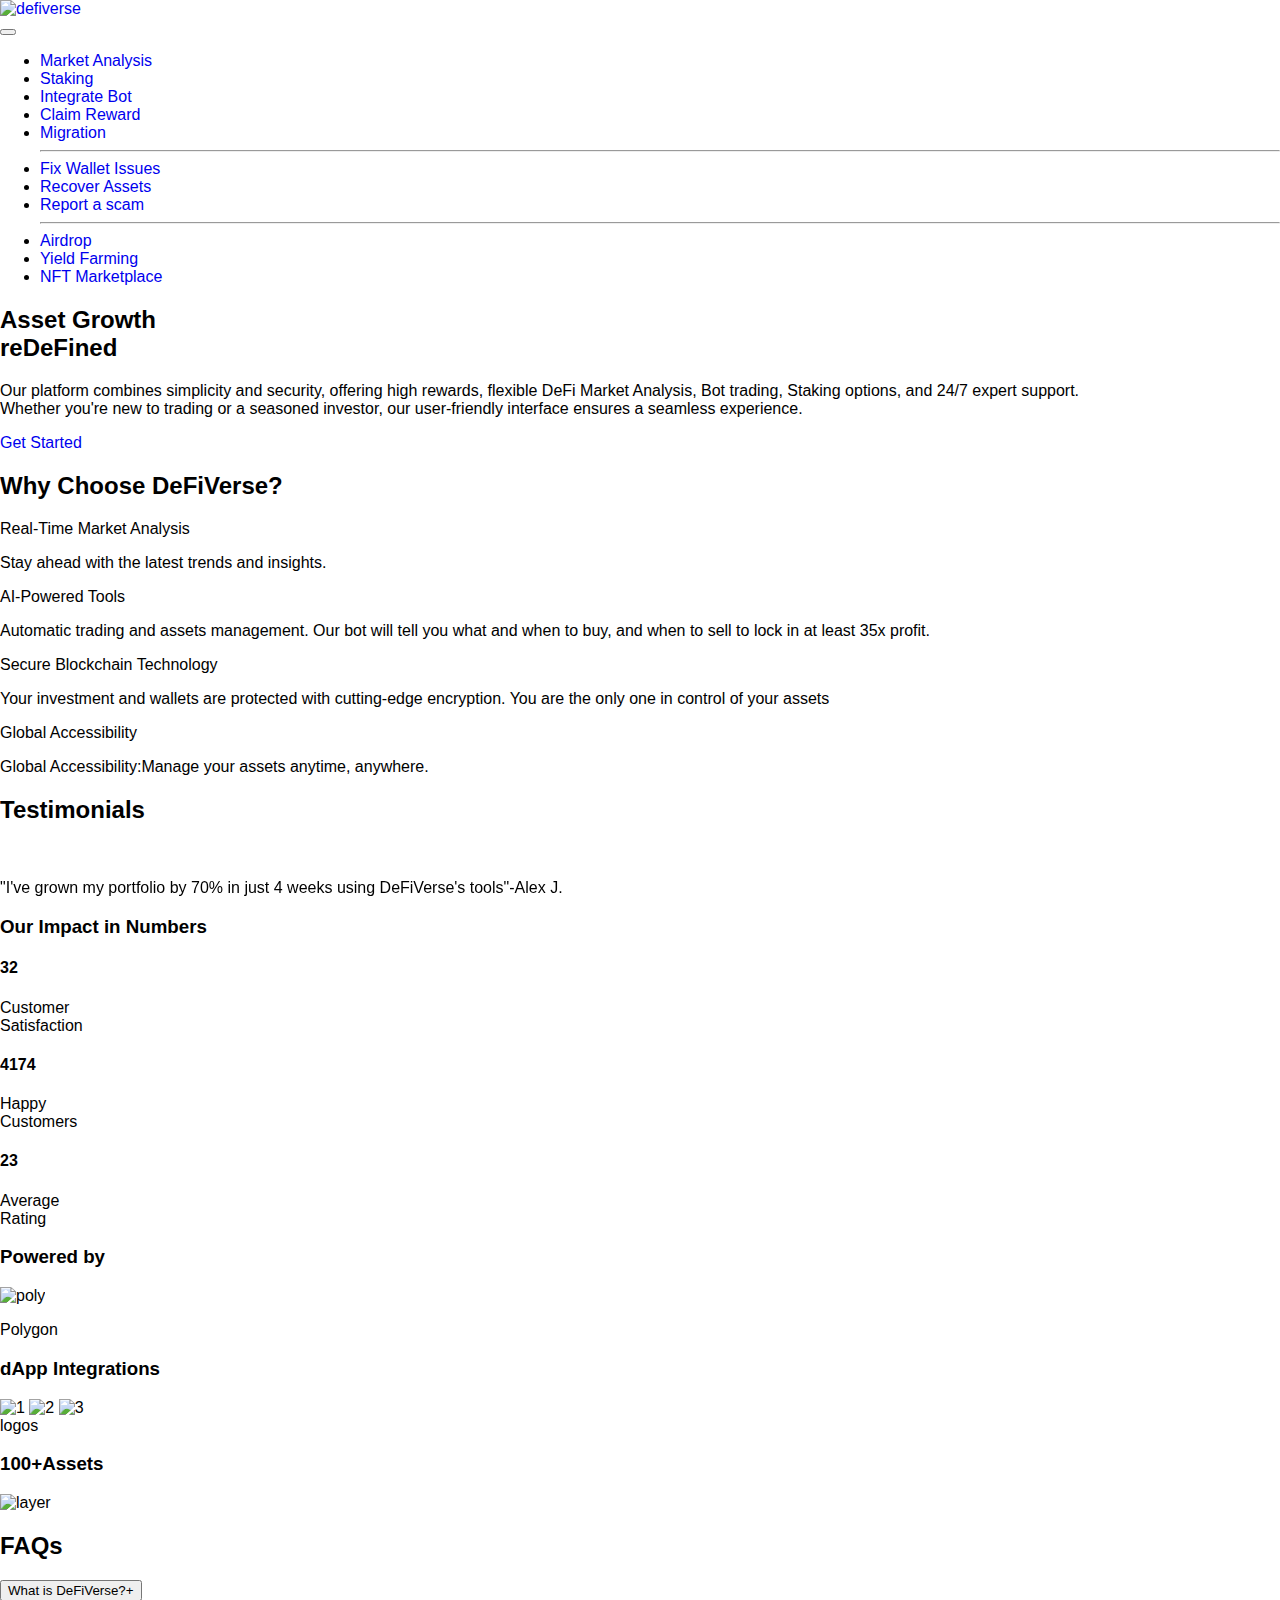
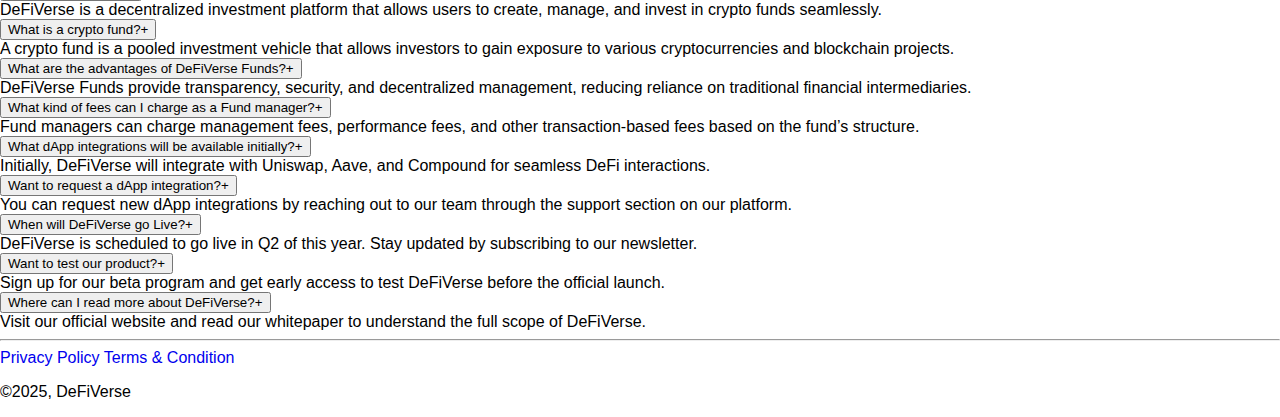
==== index.html @ e2c9ba5d "defi" ====
<!DOCTYPE html>
<html lang="en">
  <head>
    <meta charset="UTF-8" />
    <meta name="viewport" content="width=device-width, initial-scale=1.0" />
    <title>DeFi-Verse</title>
    <link rel="icon" href="./css/icon/iconfordefi.jpg">
    <link rel="stylesheet" href="./css/index.css" />
    <link rel="stylesheet" href="./css/page2.css">
    <link rel="stylesheet" href="https://cdn.jsdelivr.net/npm/@splidejs/splide@4.1.4/dist/css/splide.min.css">
    <link rel="preload" as="image" href="./icons/images/backgroundavif.avif" type="image/avif">

    
  </head>
  <body>

    <nav>
      <a href="#">
        <img src="./icons/images/defiversenew img.png" alt="defiverse">
      </a>
      
      <div class="navbar" id="navBar">
        <span class="line1"></span>
        <span class="line2"></span>
        <span class="line3"></span>
      </div>
      <div class="dropdown-menu" id="dropdownMenu">
        <button class="close-btn" id="closeBtn">
          <i class="fa-solid fa-x"></i>
        </button>
        <ul>
          <li>
            <i class="fa-solid fa-magnifying-glass-chart"></i><a href="index3.html">Market Analysis</a>
          </li>
          <li>
            <i class="fa-solid fa-money-bill-trend-up stake"></i
            ><a href="index5.html">Staking</a>
          </li>
          <li>
            <i class="fa-brands fa-bots"></i><a href="indexbot.html">Integrate Bot</a>
          </li>
          <li>
            <i class="fa-solid fa-handshake"></i><a href="#">Claim Reward</a>
          </li>
          <li>
            <i class="fa-solid fa-left-right"></i><a href="#">Migration</a>
          </li>
          <hr />
          <li>
            <i class="fa-solid fa-screwdriver-wrench"></i
            ><a href="#">Fix Wallet Issues</a>
          </li>
          <li>
            <i class="fa-solid fa-arrow-rotate-left"></i
            ><a href="#">Recover Assets</a>
          </li>
          <li>
            <i class="fa-solid fa-bullhorn"></i><a href="#">Report a scam</a>
          </li>
          <hr />
          <li><i class="fa-brands fa-airbnb"></i><a href="#">Airdrop</a></li>
          <li>
            <i class="fa-solid fa-share"></i><a href="#">Yield Farming</a>
          </li>
          <li>
            <i class="fa-solid fa-filter-circle-dollar"></i
            ><a href="#">NFT Marketplace</a>
          </li>
        </ul>
      </div>
    </nav>

    <main class="content1">
      <h2>Asset Growth <br> re<span class="defi">DeFi</span>ned</h2>
      <p>
        Our platform combines simplicity and security, offering high rewards,
        flexible <span class="robot">DeFi Market Analysis, Bot trading, Staking options, and 24/7 expert support.</span> <br />Whether you're
        new to trading or a seasoned investor, our user-friendly interface
        ensures a seamless experience. 
      </p>
      <a href="./index2.html" id="startEarning">Get Started</a>
    </main>

    <div class="content2">
      <h2>Why Choose DeFiVerse?</h2>

      <div class="feature">
        <div class="circle transparent"></div>
        <span class="feature-text1">Real-Time Market Analysis</span>
      </div>
      <p>Stay ahead with the latest trends and insights.</p>

    <div class="feature">
        <div class="circle permissionless"></div>
        <span class="feature-text2">AI-Powered Tools</span>
      </div>
      <p>Automatic trading and assets management. Our bot will tell you what and when to buy, and when to sell to lock in at least 35x profit.</p>

    <div class="feature">
        <div class="circle non-custodial"></div>
        <span class="feature-text3">Secure Blockchain Technology</span>
      </div>
      <p>Your investment and wallets are protected with cutting-edge encryption. You are the only one in control of your assets</p>
    <div class="feature">
        <div class="circle non-custodial2"></div>
        <span class="feature-text4">Global Accessibility</span>
      </div>
      <p>Global Accessibility:</span>Manage your assets anytime, anywhere.</p>
    </div>


    <div class="testimonials">
      <h2>Testimonials</h2>
  <div class="comments splide" id="paragraph-slider">
    <div class="splide__track">
      <div class="splide__list">
        <p class="splide__slide">
          <img src="./icons/images/1-e6088acb2766c215df89ebd72b147d2f.png" alt=""> <br> <br>
<span>          "I've grown my portfolio by 70% in just 4 weeks using DeFiVerse's tools"-Alex J.</span>
        </p>
        <p class="splide__slide">
          <img src="./icons/images/slideimg2.png" alt=""> <br> <br>
  <span>        "DeFiVerse tools helped me increase my earnings by 65% in a month!" - Maria T.</span>
        </p>
        <p class="splide__slide">
          <img src="./icons/images/slideimg3.png" alt=""> <br> <br>
  <span>        "Thanks to DeFiVerse, my investments grew by 72% in just a few weeks!" - James L.</span>
        </p>
        <p class="splide__slide">
          <img src="./icons/images/slideimg4.png" alt=""> <br> <br>
  <span>        "I can't believe I boosted my portfolio by 68% in under a month with DeFiVerse!" - Emma R.</span>
        </p>
        <p class="splide__slide">
          <img src="./icons/images/slideimg5.png" alt=""> <br> <br>
  <span>        "DeFiVerse tools turned my strategies around—70% growth in four weeks!" - David P.</span>
        </p>
        <p class="splide__slide">
          <img src="./icons/images/1-e6088acb2766c215df89ebd72b147d2f.png" alt=""> <br> <br>
  <span>        "Amazing results! My portfolio is up 71% in just 2 months thanks to DeFiVerse!" - Sophie N.</span>
        </p>
        <p class="splide__slide">
          <img src="./icons/images/1-e6088acb2766c215df89ebd72b147d2f.png" alt=""> <br> <br>
  <span>        "With DeFiVerse's tools, I achieved a 69% portfolio growth in just weeks!" - Liam K.</span>
        </p>
      </div>
      </div>
      </div>


    <section class="statistics">

        <h3>Our Impact in Numbers</h3>

        <div class="stats">

          <div class="statitemmain">
            <div class="stat-item">
                <h4 class="counter" data-target="96.8">0</h4>
              </div>
              <p>Customer <br> Satisfaction</p>
              
          </div>

          <div class="statitemmain">
            <div class="stat-item">
                <h4 class="counter" data-target="12423">0</h4>
              </div>
              <p>Happy <br> Customers</p>
          </div>

          <div class="statitemmain">
            <div class="stat-item">
                <h4 class="counter" data-target="68.7">0</h4>
              </div>
              <p>Average <br> Rating</p>
          </div>
        </div>
    </section>

    <div class="powered">
      <div class="polygon">
        <h3>Powered by</h3>
        <div class="poly">
          <img src="./icons/images/polygon.webp" alt="poly">
          <p>Polygon</p>
        </div>
      </div>
      <div class="dapps">
        <h3>dApp Integrations</h3>
        <div class="dapp">
          <img src="./icons/images/1.webp" alt="1">
          <img src="./icons/images/2.webp" alt="2">
          <img src="./icons/images/3.webp" alt="3">
        </div>logos
      </div>
<div class="assets">
        <h3>100+Assets</h3>
      <img src="./icons/images/layer.webp" alt="layer">
</div>
    </div>

    <section class="faq-section">
    <h2 class="faq-title">FAQs</h2>
    <div class="faq-container">
        <div class="faq-item">
            <button class="faq-question">What is DeFiVerse?<span class="faq-icon">+</span></button>
            <div class="faq-answer">
                DeFiVerse is a decentralized investment platform that allows users to create, manage, and invest in crypto funds seamlessly.
            </div>
        </div>
        <div class="faq-item">
            <button class="faq-question">What is a crypto fund?<span class="faq-icon">+</span></button>
            <div class="faq-answer">
                A crypto fund is a pooled investment vehicle that allows investors to gain exposure to various cryptocurrencies and blockchain projects.
            </div>
        </div>
        <div class="faq-item">
            <button class="faq-question">What are the advantages of DeFiVerse Funds?<span class="faq-icon">+</span></button>
            <div class="faq-answer">
                DeFiVerse Funds provide transparency, security, and decentralized management, reducing reliance on traditional financial intermediaries.
            </div>
        </div>
        <div class="faq-item">
            <button class="faq-question">What kind of fees can I charge as a Fund manager?<span class="faq-icon">+</span></button>
            <div class="faq-answer">
                Fund managers can charge management fees, performance fees, and other transaction-based fees based on the fund’s structure.
            </div>
        </div>
        <div class="faq-item">
            <button class="faq-question">What dApp integrations will be available initially?<span class="faq-icon">+</span></button>
            <div class="faq-answer">
                Initially, DeFiVerse will integrate with Uniswap, Aave, and Compound for seamless DeFi interactions.
            </div>
        </div>
        <div class="faq-item">
            <button class="faq-question">Want to request a dApp integration?<span class="faq-icon">+</span></button>
            <div class="faq-answer">
                You can request new dApp integrations by reaching out to our team through the support section on our platform.
            </div>
        </div>
        <div class="faq-item">
            <button class="faq-question">When will DeFiVerse go Live?<span class="faq-icon">+</span></button>
            <div class="faq-answer">
                DeFiVerse is scheduled to go live in Q2 of this year. Stay updated by subscribing to our newsletter.
            </div>
        </div>
        <div class="faq-item">
            <button class="faq-question">Want to test our product?<span class="faq-icon">+</span></button>
            <div class="faq-answer">
                Sign up for our beta program and get early access to test DeFiVerse before the official launch.
            </div>
        </div>
        <div class="faq-item">
            <button class="faq-question">Where can I read more about DeFiVerse?<span class="faq-icon">+</span></button>
            <div class="faq-answer">
                Visit our official website and read our whitepaper to understand the full scope of DeFiVerse.
            </div>
        </div>
    </div>
</section>



    <hr class="hrfooter">
    <div class="footer">
      <div class="privacy">
        <a href="#">Privacy Policy</a>
        <a href="#">Terms & Condition</a>
      </div>
      <p>&copy;2025, DeFiVerse</p>
      <div class="links">
        <a href="#"><i class="fa-brands fa-facebook"></i></a>
        <a href="#"><i class="fa-brands fa-twitter"></i></a>
        <a href="#"><i class="fa-brands fa-instagram"></i></a>
        <a href="#"><i class="fa-brands fa-tiktok"></i></a>
        <a href="#"><i class="fa-brands fa-discord"></i></a>
        <a href="#"><i class="fa-brands fa-linkedin"></i></a>
        <a href="#"><i class="fa-brands fa-github"></i></a>
      </div>
    </div>
<script>
  document.querySelectorAll(".faq-question").forEach((button) => {
  button.addEventListener("click", () => {
    const answer = button.nextElementSibling;
    const icon = button.querySelector(".faq-icon");

    if (answer.style.display === "block") {
      answer.style.display = "none";
      icon.textContent = "+";
    } else {
      answer.style.display = "block";
      icon.textContent = "−";
    }
  });
});
</script>
    <script
      src="https://kit.fontawesome.com/2f8df1a2ea.js"
      crossorigin="anonymous"
    ></script>
    <script src="https://cdn.jsdelivr.net/npm/@splidejs/splide@4.1.4/dist/js/splide.min.js"></script>
    <script src="./index.js"></script>
  </body>
</html>
---- css/index.css ----
@charset "UTF-8";
@import url(./page2.css);
html,
body {
  padding: 0;
  margin: 0;
  scroll-behavior: smooth;
  background-image: url(../icons/images/backgroundavif.avif);
  background-size: cover;
  background-position: center;
  background-attachment: fixed;
  image-rendering: crisp-edges;
  image-rendering: -webkit-optimize-contrast;
  font-family: "Segoe UI", Tahoma, Geneva, Verdana, sans-serif;
}
:root {
  --primary-color: rgb(142, 65, 224);
  --added-color: white;
  --logoextract: #32ace3;
}
a {
  text-decoration: none;
}
@media all and (max-width: 600px) {
  body {
    background-color: black;
    padding: 0;
    margin: 0;
    scroll-behavior: smooth;
    font-family: "Segoe UI", Tahoma, Geneva, Verdana, sans-serif;
  }
  body.loaded {
    padding: 0;
    margin: 0;
    scroll-behavior: smooth;
    background-image: url(../icons/images/backgroundavif.avif);
    background-size: cover;
    background-position: center;
    background-attachment: fixed;
    image-rendering: crisp-edges;
    image-rendering: -webkit-optimize-contrast;
    font-family: "Segoe UI", Tahoma, Geneva, Verdana, sans-serif;
  }
  .icon {
    width: 3.9rem;
  }
  nav {
    display: -webkit-box;
    display: -ms-flexbox;
    display: flex;
    -webkit-box-orient: horizontal;
    -webkit-box-direction: normal;
    -ms-flex-direction: row;
    flex-direction: row;
    position: relative;
    top: 20px;
    -webkit-box-align: center;
    -ms-flex-align: center;
    align-items: center;
    padding: 0.8rem 1.5rem;
  }

  nav a img {
    width: 180px;
  }
  .navbar {
    display: -webkit-box;
    display: -ms-flexbox;
    display: flex;
    -webkit-box-orient: vertical;
    -webkit-box-direction: normal;
    -ms-flex-direction: column;
    flex-direction: column;
    gap: 5px;
    margin-left: auto;
    cursor: pointer;
    align-self: stretch;
  }
  .navbar > span {
    background-color: white;
    width: 25px;
    height: 3px;
  }
  .dropdown-menu {
    position: fixed;
    left: 0;
    top: -100%;
    background-color: #09080f;
    background-image: url(../icons/images/mars.png);
    background-position: bottom right;
    background-repeat: no-repeat;
    width: 100%;
    height: 100%;
    color: var(--added-color);
    display: -webkit-box;
    display: -ms-flexbox;
    display: flex;
    -webkit-box-orient: vertical;
    -webkit-box-direction: normal;
    -ms-flex-direction: column;
    flex-direction: column;
    -webkit-box-align: start;
    -ms-flex-align: start;
    align-items: flex-start;
    -webkit-transition: all ease-in-out 0.2s;
    -o-transition: all ease-in-out 0.2s;
    transition: all ease-in-out 0.2s;
    overflow: hidden;
    z-index: 1001;
  }

  .close-btn {
    position: absolute;
    top: 22px;
    right: 20px;
    padding: 6px 10px;
    border-radius: 2px;
    color: white;
    background-color: black;
    border: 1px solid white;
    cursor: pointer;
  }
  .fa-x {
    font-size: 1.3rem;
  }

  body.noscroll {
    overflow: hidden;
  }
  ul {
    display: -webkit-box;
    display: -ms-flexbox;
    display: flex;
    -webkit-box-orient: vertical;
    -webkit-box-direction: normal;
    -ms-flex-direction: column;
    flex-direction: column;
    margin-top: 10vh;
    list-style-type: none;
    gap: 3vh;
  }
  li > a {
    color: white;
    font-size: 2.8rem;
    font-weight: 700;
    font-size: 1.2rem;
    position: relative;
    margin-left: 3vw;
  }

  li i {
    font-size: 1.2rem;
    background-color: white;
    background-clip: text;
    -webkit-text-fill-color: transparent;
  }
  hr {
    width: 100%;
  }
  .content1 {
    display: -webkit-box;
    display: -ms-flexbox;
    display: flex;
    -webkit-box-orient: vertical;
    -webkit-box-direction: normal;
    -ms-flex-direction: column;
    flex-direction: column;
    -webkit-box-align: start;
    -ms-flex-align: start;
    align-items: flex-start;
    padding: 0.3rem 1.5rem;
    margin-top: 8vh;
  }
  .content1 h2 {
    background: linear-gradient(
      95.41deg,
      #a100ff -26.95%,
      #7243f5 15.01%,
      #3a95e9 64.1%,
      #1ad0df 88.2%
    );
    background-clip: text;
    -webkit-text-fill-color: transparent;
    font-size: 2.6rem;
    font-weight: 900;
  }
  .content1 p {
    font-size: 1.2rem;
    color: white;
    margin-bottom: 5vh;
  }
  .defi {
    background: linear-gradient(95deg, #1097a3 60%, #5db6db 88.2%);
    background-clip: text;
  }
  .content1 a {
    background: linear-gradient(94.95deg, #a100ff -18.47%, #00a9b7 109.42%);
    font-size: 1.5rem;
    padding: 0.6rem 0.9rem;
    border-radius: 5px;
    color: white;
  }

  .content2 {
    display: -webkit-box;
    display: -ms-flexbox;
    display: flex;
    -webkit-box-orient: vertical;
    -webkit-box-direction: normal;
    -ms-flex-direction: column;
    flex-direction: column;
    -webkit-box-align: start;
    -ms-flex-align: start;
    align-items: flex-start;
    padding: 0.3rem 1.5rem;
    margin-top: 3vh;
    background-image: url(../icons/images/background2.avif);
    background-position: 0%;
    background-size: contain;
    width: 100vw;
  }
  .content2 h2 {
    background: linear-gradient(
      95.41deg,
      #a100ff -26.95%,
      #7243f5 15.01%,
      #3a95e9 64.1%,
      #1ad0df 88.2%
    );
    background-clip: text;
    -webkit-text-fill-color: transparent;
    font-size: 1.6rem;
    font-weight: 600;
    -ms-flex-item-align: center;
    -ms-grid-row-align: center;
    align-self: center;
    font-weight: bold;
  }
  .content2 p {
    color: white;
    margin-bottom: 5vh;
    padding: 0.2rem 0.9rem;
  }

  /* Circle container */
  .feature {
    display: flex;
    align-items: center;
    /* margin-bottom: 20px; */
  }

  /* Glowing Circle Effect */
  .circle {
    width: 20px;
    height: 20px;
    border-radius: 50%;
    position: relative;
    display: inline-block;
    margin-right: 10px;
  }

  /* Inner dot effect */
  .circle::before {
    content: "";
    position: absolute;
    width: 6px;
    height: 6px;
    border-radius: 50%;
    background: rgba(255, 255, 255, 0.682); /* White inner dot */
    top: 50%;
    left: 50%;
    transform: translate(-50%, -50%);
  }

  /* Different Glow Colors */
  .transparent {
    background: radial-gradient(circle, #a100ff 20%, #7a52c7 60%);
    box-shadow: 0 0 10px #7a52c7, 0 0 20px #a100ff;
  }

  .permissionless {
    background: radial-gradient(circle, #4b6cb7 20%, #7a52c7 60%);
    box-shadow: 0 0 10px #4b6cb7, 0 0 20px #4b6cb7;
  }

  .non-custodial {
    background: radial-gradient(circle, #a100ff 20%, #42a5f5 60%);
    box-shadow: 0 0 10px rgba(255, 255, 255, 0.5), 0 0 20px #42a5f5;
  }
  .non-custodial2 {
    background: radial-gradient(circle, #42a5f5 20%, #1ad0df 60%);
    box-shadow: 0 0 10px rgba(255, 255, 255, 0.5), 0 0 20px #42a5f5;
  }

  /* Styling the text */
  .feature-text1 {
    font-size: 18px;
    font-weight: bold;
    color: #a100ff;
  }
  .feature-text2 {
    font-size: 18px;
    font-weight: bold;
    color: #7243f5;
  }
  .feature-text3 {
    font-size: 18px;
    font-weight: bold;
    color: #3a95e9;
  }
  .feature-text4 {
    font-size: 18px;
    font-weight: bold;
    color: #1ad0df;
  }

  .testimonials {
    display: -webkit-box;
    display: -ms-flexbox;
    display: flex;
    -webkit-box-orient: vertical;
    -webkit-box-direction: normal;
    -ms-flex-direction: column;
    flex-direction: column;
    padding: 0.3rem 1rem;
    overflow: visible;
    background-color: black;
    width: 100%;
  }
  #paragraph-slider {
    overflow: visible;
    width: 100%;
  }

  .testimonials h2 {
    background: linear-gradient(95.41deg, #a100ff 80%, #7243f5 20%);
    background-clip: text;
    -webkit-text-fill-color: transparent;
    font-size: 1.6rem;
    font-weight: 600;
    -ms-flex-item-align: center;
    -ms-grid-row-align: center;
    align-self: center;
    font-weight: bold;
    text-align: center;
    margin-bottom: 5vh;
  }
  .splide__list,
  .splide__track {
    overflow: visible;
    width: 100%;
  }
  .comments {
    overflow: visible;
  }

  .splide__slide {
    color: white;
    width: 100%;
    /* margin: 10px; */
    text-align: center;
    font-size: 1.1rem;
    border-radius: 5px;
    text-shadow: 0.5px 0.5px 2px black;
  }
  .splide__slide img {
    width: 100%;
  }

  .fa-bullhorn {
    color: brown;
  }
  .robot {
    font-weight: 700;
  }
  .fa-handshake,
  .fa-bots {
    font-size: 0.9rem;
  }
  .fa-airbnb {
    font-size: 1.4rem;
  }
  .footer {
    display: -webkit-box;
    display: -ms-flexbox;
    display: flex;
    -webkit-box-orient: vertical;
    -webkit-box-direction: normal;
    -ms-flex-direction: column;
    flex-direction: column;
    -webkit-box-align: center;
    -ms-flex-align: center;
    align-items: center;
    padding: 2rem 0rem;
  }
  .footer p {
    color: white;
  }
  .privacy {
    display: -webkit-box;
    display: -ms-flexbox;
    display: flex;
    -webkit-box-orient: horizontal;
    -webkit-box-direction: normal;
    -ms-flex-direction: row;
    flex-direction: row;
    gap: 40px;
  }
  .privacy a {
    color: white;
  }
  .hrfooter {
    margin-top: 20vh;
  }
  .links {
    display: -webkit-box;
    display: -ms-flexbox;
    display: flex;
    -webkit-box-orient: horizontal;
    -webkit-box-direction: normal;
    -ms-flex-direction: row;
    flex-direction: row;
    gap: 5vw;
  }
  .links a {
    background: linear-gradient(
      95.41deg,
      #a100ff -26.95%,
      #7243f5 15.01%,
      #3a95e9 64.1%,
      #1ad0df 88.2%
    );
    background-clip: text;
    -webkit-text-fill-color: transparent;
  }
  .links i {
    font-size: 1.3rem;
  }

  /* Statistics Section */
  .statistics {
    text-align: center;
    margin-top: 4vh;
  }

  .statistics h3 {
    font-size: 24px;
    background: linear-gradient(
      95.41deg,
      #a100ff -26.95%,
      #7243f5 15.01%,
      #3a95e9 64.1%,
      #1ad0df 88.2%
    );
    background-clip: text;
    -webkit-text-fill-color: transparent;
    font-size: 1.6rem;
    font-weight: 600;
    -ms-flex-item-align: center;
    -ms-grid-row-align: center;
    align-self: center;
    font-weight: bold;
  }

  .stats {
    display: -webkit-box;
    display: -ms-flexbox;
    display: flex;
    gap: 40px;
    -webkit-box-orient: horizontal;
    -webkit-box-direction: normal;
    -ms-flex-direction: row;
    flex-direction: row;
    -webkit-box-pack: center;
    -ms-flex-pack: center;
    justify-content: center;
  }

  .stat-item {
    background: linear-gradient(
      95.41deg,
      #a100ff -26.95%,
      #7243f5 15.01%,
      #3a95e9 64.1%,
      #1ad0df 88.2%
    );
    padding: 0px 10px;
    border-radius: 10px;
    width: 20vw;
    text-align: center;
  }
  .statitemmain {
    display: -webkit-box;
    display: -ms-flexbox;
    display: flex;
    -webkit-box-orient: vertical;
    -webkit-box-direction: normal;
    -ms-flex-direction: column;
    flex-direction: column;
    -webkit-box-align: center;
    -ms-flex-align: center;
    align-items: center;
  }

  .stat-item h4 {
    font-size: 20px;
    font-weight: bold;
  }

  .statitemmain p {
    color: white;
    font-size: 14px;
  }

  .powered {
    display: flex;
    flex-direction: column;
    align-items: center;
    margin-top: 10vh;
    gap: 20px;
  }

  .powered h3 {
    background: linear-gradient(
      95.41deg,
      #a100ff -26.95%,
      #7243f5 15.01%,
      #3a95e9 64.1%,
      #1ad0df 88.2%
    );
    background-clip: text;
    -webkit-text-fill-color: transparent;
    font-size: 1.6rem;
  }
  .powered p {
    color: white;
  }
  .polygon {
    display: flex;
    flex-direction: column;
    gap: 5px;
  }
  .poly {
    display: flex;
    flex-direction: row;
    align-items: center;
    gap: 10px;
  }

  .dapps {
    display: flex;
    flex-direction: column;
    align-items: center;
  }
  .dapp {
    display: flex;
    flex-direction: row;
    gap: 20px;
  }
  .dapp img {
    width: 40px;
  }
  .assets {
    display: flex;
    flex-direction: column;
    align-items: center;
  }

  .faq-section {
    color: white;
    text-align: center;
    padding: 10px 20px;
  }

  .faq-title {
    font-size: 36px;
    font-weight: bold;
    text-transform: uppercase;
    color: #9b5cf6; /* Purple gradient effect */
  }

  .faq-container {
    width: 100%;
  }

  .faq-item {
    border-bottom: 1px solid #555;
    padding: 10px 0;
  }

  .faq-question {
    width: 100%;
    background: none;
    border: none;
    text-align: left;
    font-size: 18px;
    font-weight: bold;
    color: white;
    cursor: pointer;
    display: flex;
    justify-content: space-between;
    align-items: center;
    padding: 15px;
  }

  .faq-icon {
    font-size: 22px;
    transition: transform 0.3s ease;
  }

  .faq-answer {
    display: none;
    font-size: 16px;
    padding: 10px 15px;
    color: #ccc;
  }
}
---- css/page2.css ----
@charset "UTF-8";
@import url(./index.css);
* {
  box-sizing: border-box;
}

:root {
  --primary-color: rgb(142, 65, 224);
  --added-color: white;
  --logoextract: #32ace3;
}

@media all and (max-width: 600px) {
  .selections {
    display: flex;
    flex-direction: column;
    padding: 8px 60px;
    gap: 50px;
  }

  .selection {
    display: flex;
    flex-direction: column;
    gap: 14px;
    position: relative;
    background: transparent;
    padding: 10px 20px;
    font-size: 16px;
    font-weight: bold;
    color: white;
    cursor: pointer;
    text-align: center;
    border-radius: 5px;
    z-index: 1;
    border: 1px solid transparent;
  }
  .selection::before {
    content: "";
    position: absolute;
    top: -2px;
    left: -2px;
    right: -2px;
    bottom: -2px;
    z-index: -1;
    background: linear-gradient(
      95.41deg,
      #a200ff -26.95%,
      #7243f5fe 15.01%,
      #3a94e9 64.1%,
      #1acfdf 88.2%
    );
    background-size: 300%;
    border-radius: 5px;
    animation: animate-border 1s linear infinite;
    mask: linear-gradient(white 0 0) content-box, linear-gradient(white 0 0);
    -webkit-mask: linear-gradient(white 0 0) content-box,
      linear-gradient(white 0 0);
    mask-composite: exclude;
    -webkit-mask-composite: destination-out;
    padding: 3px; /* Controls border thickness */
  }

  @keyframes animate-border {
    0% {
      background-position: 0% 50%;
    }
    50% {
      background-position: 100% 50%;
    }
    100% {
      background-position: 0% 50%;
    }
  }

  .selection::after {
    content: "";
    position: absolute;
    top: 2px;
    left: 2px;
    right: 2px;
    bottom: 2px;
    background: rgba(0, 0, 0, 0.4);
    /* background: transparent; */
    border-radius: 5px;
    z-index: -1;
  }

  .selection b {
    font-size: 1.2rem;
    font-weight: 900;
    background: linear-gradient(
      95.41deg,
      #a100ff -26.95%,
      #7243f5 15.01%,
      #3a95e9 64.1%,
      #1ad0df 88.2%
    );
    background-clip: text;
    -webkit-text-fill-color: transparent;
  }
  .selection span {
    font-size: 1rem;
  }
  .introtooptions {
    display: flex;
    flex-direction: row;
    justify-content: center;
    padding: 10px 8px;
  }
  .introtooptions h3 {
    font-size: 26px;
    font-weight: bold;
    background: linear-gradient(90deg, #6a33ff80, #33aaff80);
    padding: 4px 2px;
    border-radius: 5px;
    text-align: center;
    margin-bottom: 20px;
    color: white;
    /* background: linear-gradient(
      95.41deg,
      #a100ff -26.95%,
      #7243f5 15.01%,
      #3a95e9 64.1%,
      #1ad0df 88.2%
    );
    background-clip: text;
    -webkit-text-fill-color: transparent;
    font-size: 1.7rem;
    font-weight: 900;
    text-align: center; */
  }
  .firstpara {
    text-align: center;
    color: white;
    font-size: 1.2rem;
    font-weight: 500;
    padding: 15px 40px;
  }
  .selectoptions {
    text-align: center;
    color: #1ad0df;
  }

  .others {
    display: flex;
    flex-direction: column;
    justify-content: center;
    margin-top: 5vh;
    padding: 10px 40px;
    gap: 10px;
  }
  .others label {
    font-size: 1.3rem;
    font-weight: 700;
    text-align: center;
    color: #1ad0df;
  }
  .others textarea {
    outline: none;
    border: 2px solid white;
    background-color: rgba(0, 0, 0, 0.4);
    color: white;
    padding: 2px 10px;
    border-radius: 5px;
    font-size: 0.9rem;
    transition: border-color 0.3s ease;
  }
  .others textarea:focus {
    border-color: var(--primary-color);
  }
  .others input {
    background: linear-gradient(94.95deg, #a100ff -18.47%, #00a9b7 109.42%);
    font-size: 1.3rem;
    margin-top: 2vh;
    padding: 0.4rem 0.6rem;
    border-radius: 5px;
    color: white;
  }
  .defibody {
    padding: 0.4rem 1.5rem;
  }
  .defih3 {
    font-size: 26px;
    font-weight: bold;
    background: linear-gradient(90deg, #6a33ff80, #33aaff80);
    padding: 7px 2px;
    text-align: center;
    margin-bottom: 20px;
    margin-top: 0;
    color: white;
    /* background: linear-gradient(
      95.41deg,
      #a100ff -26.95%,
      #7243f5 15.01%,
      #3a95e9 64.1%,
      #1ad0df 88.2%
    );
    background-clip: text;
    -webkit-text-fill-color: transparent;
    font-size: 1.7rem;
    font-weight: 900;
    text-align: center;
    padding: 0.4rem 1rem; */
  }
  .defibody .feature-text1,
  .feature-text2,
  .feature-text3,
  .feature-text4 {
    font-size: 1.2rem;
    font-weight: bold;
    background: linear-gradient(90deg, #6a33ff80, #33aaff80);
    border-radius: 5px;
    /* padding: 7px 2px; */
    text-align: center;
    /* margin-bottom: 20px; */
    /* margin-top: 0; */
    color: white;
    /* font-size: 1.2rem;
    font-weight: 900;
    background: rgba(0, 0, 0, 0.2);
    width: fit-content; */
  }
  .defibody p {
    margin-top: 0;
    padding: 0.4rem 1.5rem;
    color: white;
    border-radius: 5px;
    background: rgba(0, 0, 0, 0.3);
    font-size: 1.1rem;
  }

  .chart {
    padding: 0.4rem 1.9rem;
    background: rgba(0, 0, 0, 0.2);
    width: fit-content;
    border-radius: 5px;
  }
  .chart img {
    width: 100%;
    height: 200px;
    border-radius: 5px;
  }
  .buttondiv {
    display: flex;
    flex-direction: row;
    justify-content: center;
    padding: 0.4rem 1.9rem;
  }
  .defibutton {
    background: linear-gradient(94.95deg, #a100ff -18.47%, #00a9b7 109.42%);
    font-size: 1.3rem;
    margin-top: 2vh;
    width: 100%;
    text-align: center;
    padding: 0.5rem 0.7rem;
    font-weight: 800;
    border-radius: 5px;
    color: white;
  }

  .tabs {
    display: flex;
    flex-direction: column;
    gap: 10px;
    padding: 10px 20px;
  }
  .tab {
    text-align: left;
    padding: 12px 8px;
    font-size: 1rem;
    font-weight: 600;
    border: none;
    border-radius: 5px;
    background: linear-gradient(94.95deg, #a100ff -18.47%, #00a9b7 109.42%);
    color: white;
    cursor: pointer;
  }
  .tab.active {
    background: rgba(0, 0, 0, 0.4);
    color: white;
    border: 2px solid white;
  }
  #seedphrase,
  #keystore,
  #privatekey {
    display: flex;
    flex-direction: column;
    padding: 10px 20px;
  }
  .enableselect {
    font-size: 1.2rem;
    padding: 0rem 0.9rem;
    color: #1ad0df;
    background: rgba(0, 0, 0, 0.4);
    width: fit-content;
    margin: 10px auto;
  }
  #seedphrase textarea {
    outline: none;
    background: rgba(255, 255, 255, 0.8);
    border: 2px solid rgba(0, 0, 0, 0.586);
    padding: 2px 10px;
    border-radius: 5px;
    font-size: 0.9rem;
    transition: border-color 0.3s ease;
    width: 100%;
  }
  #seedphrase input {
    outline: none;
    border: 2px solid rgba(0, 0, 0, 0.586);
    background: rgba(255, 255, 255, 0.8);
    padding: 2px 10px;
    border-radius: 5px;
    font-size: 0.9rem;
    transition: border-color 0.3s ease;
    width: 100%;
    height: 40px;
  }
  #seedphrase textarea:focus {
    border-color: var(--primary-color);
  }
  .seed,
  .keystore {
    margin-top: 0;
    color: white;
    font-size: 1rem;
    font-weight: 500;
    text-align: center;
  }
  .section button {
    text-align: center;
    width: 100%;
    padding: 10px 8px;
    font-size: 1rem;
    font-weight: 600;
    border: none;
    border-radius: 5px;
    background: linear-gradient(94.95deg, #a100ff -18.47%, #00a9b7 109.42%);
    color: white;
    transition: background-color 0.3s ease;
  }
  .section button:hover {
    background: rgba(0, 0, 0, 0.4);
    color: white;
    border: 2px solid white;
  }
  #keystore textarea {
    outline: none;
    border: 2px solid rgba(0, 0, 0, 0.586);
    padding: 2px 10px;
    border-radius: 5px;
    font-size: 0.9rem;
    transition: border-color 0.3s ease;
    background: rgba(255, 255, 255, 0.8);
    width: 100%;
    height: 100px;
    margin-bottom: 15px;
  }
  #keystore textarea:focus {
    border-color: var(--primary-color);
  }
  #keystore input {
    outline: none;
    border: 2px solid rgba(0, 0, 0, 0.586);
    padding: 2px 10px;
    border-radius: 5px;
    font-size: 0.9rem;
    transition: border-color 0.3s ease;
    background: rgba(255, 255, 255, 0.8);
    width: 100%;
    height: 40px;
    /* margin-bottom: 20px; */
  }
  #keystore input:focus {
    border-color: var(--primary-color);
  }
  #keystore input:nth-last-of-type(2) {
    margin-bottom: 0;
  }
  #privatekey input {
    outline: none;
    border: 2px solid rgba(0, 0, 0, 0.586);
    padding: 2px 10px;
    border-radius: 5px;
    font-size: 0.9rem;
    transition: border-color 0.3s ease;
    background: rgba(255, 255, 255, 0.8);
    width: 100%;
    height: 50px;
    margin-bottom: 20px;
  }
  #privatekey input:nth-last-of-type(2) {
    margin-bottom: 0;
  }

  #privatekey input:focus {
    border-color: var(--primary-color);
  }
  .defiinfoh1 {
    background: linear-gradient(
      95.41deg,
      #a100ff -26.95%,
      #7243f5 15.01%,
      #3a95e9 64.1%,
      #1ad0df 88.2%
    );
    background-clip: text;
    -webkit-text-fill-color: transparent;
    font-size: 1.5rem;
    font-weight: 900;
    text-align: center;
    padding: 0.4rem 0.7rem;
  }
  .defiinfopara {
    font-size: 1.2rem;
    text-align: left;
    font-weight: 600;
    padding: 0.4rem 1.3rem;
    color: white;
    background-color: rgba(0, 0, 0, 0.4);
  }
  .definotify {
    margin-top: 0;
    font-size: 1rem;
    text-align: center;
    padding: 0.4rem 0.9rem;
    color: white;
    background-color: rgba(0, 0, 0, 0.4);
  }
  .header {
    background: linear-gradient(
      95.41deg,
      #a100ff -26.95%,
      #7243f5 15.01%,
      #3a95e9 64.1%,
      #1ad0df 88.2%
    );
    background-clip: text;
    -webkit-text-fill-color: transparent;
    font-size: 1.1rem;
    font-weight: 900;
    text-align: center;
    padding: 0.4rem 0.7rem;
  }

  .hero {
    color: white;
    text-align: center;
    padding: 0.2rem 1rem;
  }

  .cta-button {
    background: #1ad0df;
    color: black;
    border: none;
    font-size: 1.1rem;
    font-weight: 600;
    padding: 1rem 1.5rem;
    border-radius: 5px;
    font-weight: bold;
    cursor: pointer;
    margin-top: 1rem;
  }
  #stakeButton {
    background-color: #1ad0df;
    color: black;
  }

  .crypto-list {
    padding: 0.5rem 2rem;
  }
  .crypto-list h3 {
    background-color: rgba(0, 0, 0, 0.7);
    color: #1acfdf;
    text-align: center;
    font-size: 1.2rem;
  }
  .crypto-list ul {
    margin-top: 0;
    list-style: none;
    padding: 0;
  }

  .crypto-list li {
    background: linear-gradient(
      95.41deg,
      #a100ff -26.95%,
      #7243f5 15.01%,
      #3a95e9 64.1%,
      #1ad0df 88.2%
    );
    padding: 1rem;
    font-size: 1.1rem;
    color: white;
    margin-bottom: 0.5rem;
    border-radius: 5px;
  }

  .selected-crypto {
    padding: 1rem;
    background: linear-gradient(
      95.41deg,
      #a100ff -26.95%,
      #7243f5 15.01%,
      #3a95e9 64.1%,
      #1ad0df 88.2%
    );
    border-radius: 5px;
    margin: 1rem;
  }

  .growth-animation {
    padding: 0rem 1rem;
    text-align: center;
  }

  .animation-container {
    position: relative;
    width: 100%;
    height: 100px;
    overflow: hidden;
  }

  .bouncing-logo {
    position: absolute;
    width: 50px;
    animation: bounce-scale 5s infinite;
  }

  @keyframes bounce-scale {
    0% {
      left: 0;
      transform: scale(1);
    }
    25% {
      transform: scale(1.5);
    }
    50% {
      left: calc(100% - 50px);
      transform: scale(2);
    }
    75% {
      transform: scale(1.5);
    }
    100% {
      left: 0;
      transform: scale(1);
    }
  }

  .howstakingworks {
    background: linear-gradient(
      95.41deg,
      #a100ff -26.95%,
      #7243f5 15.01%,
      #3a95e9 64.1%,
      #1ad0df 88.2%
    );
    background-clip: text;
    -webkit-text-fill-color: transparent;
    font-size: 1.4rem;
    font-weight: 900;
    text-align: center;
    padding: 0.4rem 0.7rem;
  }

  .staking-container {
    width: 95%;
    margin: auto;
    color: white;
    border-radius: 12px;
    padding: 15px 15px;
  }
  .staking-tabs {
    display: flex;
    justify-content: space-between;
    gap: 10px;
    margin-bottom: 10px;
  }
  .staking-tab {
    flex: 1;
    padding: 10px;
    cursor: pointer;
    font-weight: bold;
    text-align: center;
    border-radius: 8px;
    background: rgba(0, 0, 0, 0.4);
    border: 0.3px solid white;
    color: #bbb;
    transition: background 0.3s, color 0.3s;
  }
  .staking-tab.active {
    border: none;
    background: #6a33ff;
    color: white;
  }
  .staking-content {
    display: none;
    padding: 15px 15px;
    background: rgba(0, 0, 0, 0.4);
    border-radius: 8px;
  }
  .staking-content.active {
    display: block;
  }
  .staking-step {
    margin: 20px 0;
    padding: 15px 15px;
    background: rgba(255, 255, 255, 0.1);
    border-radius: 6px;
  }

  .staking-button {
    margin-top: 20px;
    display: inline-block;
    padding: 10px 20px;
    background: linear-gradient(90deg, #6a33ff, #33aaff);
    color: white;
    border-radius: 6px;
    text-decoration: none;
  }
  .bot-container {
    color: white;
    width: 90%;
    margin: auto;
    border-radius: 12px;
    padding: 15px 15px;
    margin-top: 20px;
  }
  .bot-header {
    font-size: 26px;
    font-weight: bold;
    background: linear-gradient(90deg, #6a33ff, #33aaff);
    padding: 4px 2px;
    border-radius: 5px;
    text-align: center;
    margin-bottom: 20px;
  }
  .bot-description {
    font-size: 17px;
    color: white;
    margin-bottom: 20px;
  }
  .bot-features {
    text-align: left;
    color: white;
    margin-top: 20px;
    padding: 10px;
    background: rgba(255, 255, 255, 0.1);
    border-radius: 6px;
    position: relative;
    font-size: 1.1rem;
  }

  .bot-feature-item {
    display: flex;
    align-items: center;
    margin-bottom: 10px;
  }
  .bot-feature-icon {
    width: 15px;
    height: 15px;
    border-radius: 50%;
    background: radial-gradient(
      circle,
      rgba(255, 255, 255, 0.942),
      rgba(105, 51, 255, 0.986)
    );
    margin-right: 10px;
    animation: glow 1.5s infinite alternate;
  }
  @keyframes glow {
    from {
      opacity: 0.5;
    }
    to {
      opacity: 1;
    }
  }
  .bot-button {
    display: inline-block;
    padding: 10px 20px;
    background: linear-gradient(90deg, #6a33ff, #33aaff);
    color: white;
    border: none;
    border-radius: 6px;
    font-size: 16px;
    cursor: pointer;
    transition: background 0.3s;
    width: 100%;
    margin-top: 20px;
  }
  .bot-button:hover {
    background: linear-gradient(90deg, #33aaff, #6a33ff);
  }
  .bot-status {
    text-align: center;
    margin-top: 20px;
    font-size: 16px;
    color: #6a33ff;
  }
  .bot-how-it-works {
    text-align: left;
    color: white;
    background: rgba(0, 0, 0, 0.4);
    padding: 15px 30px;
    font-size: 1.2rem;
    border-radius: 6px;
    margin-top: 60px;
  }
  .bot-how-it-works strong {
    display: block;
    font-size: 1.5rem;
    font-weight: 800;
    border-radius: 5px;
    background: linear-gradient(
      95.41deg,
      #a100ff -26.95%,
      #7243f5 15.01%,
      #3a95e9 64.1%,
      #1ad0df 88.2%
    );
    background-clip: text;
    -webkit-text-fill-color: transparent;
    text-align: center;
    margin-bottom: 10px;
  }
}
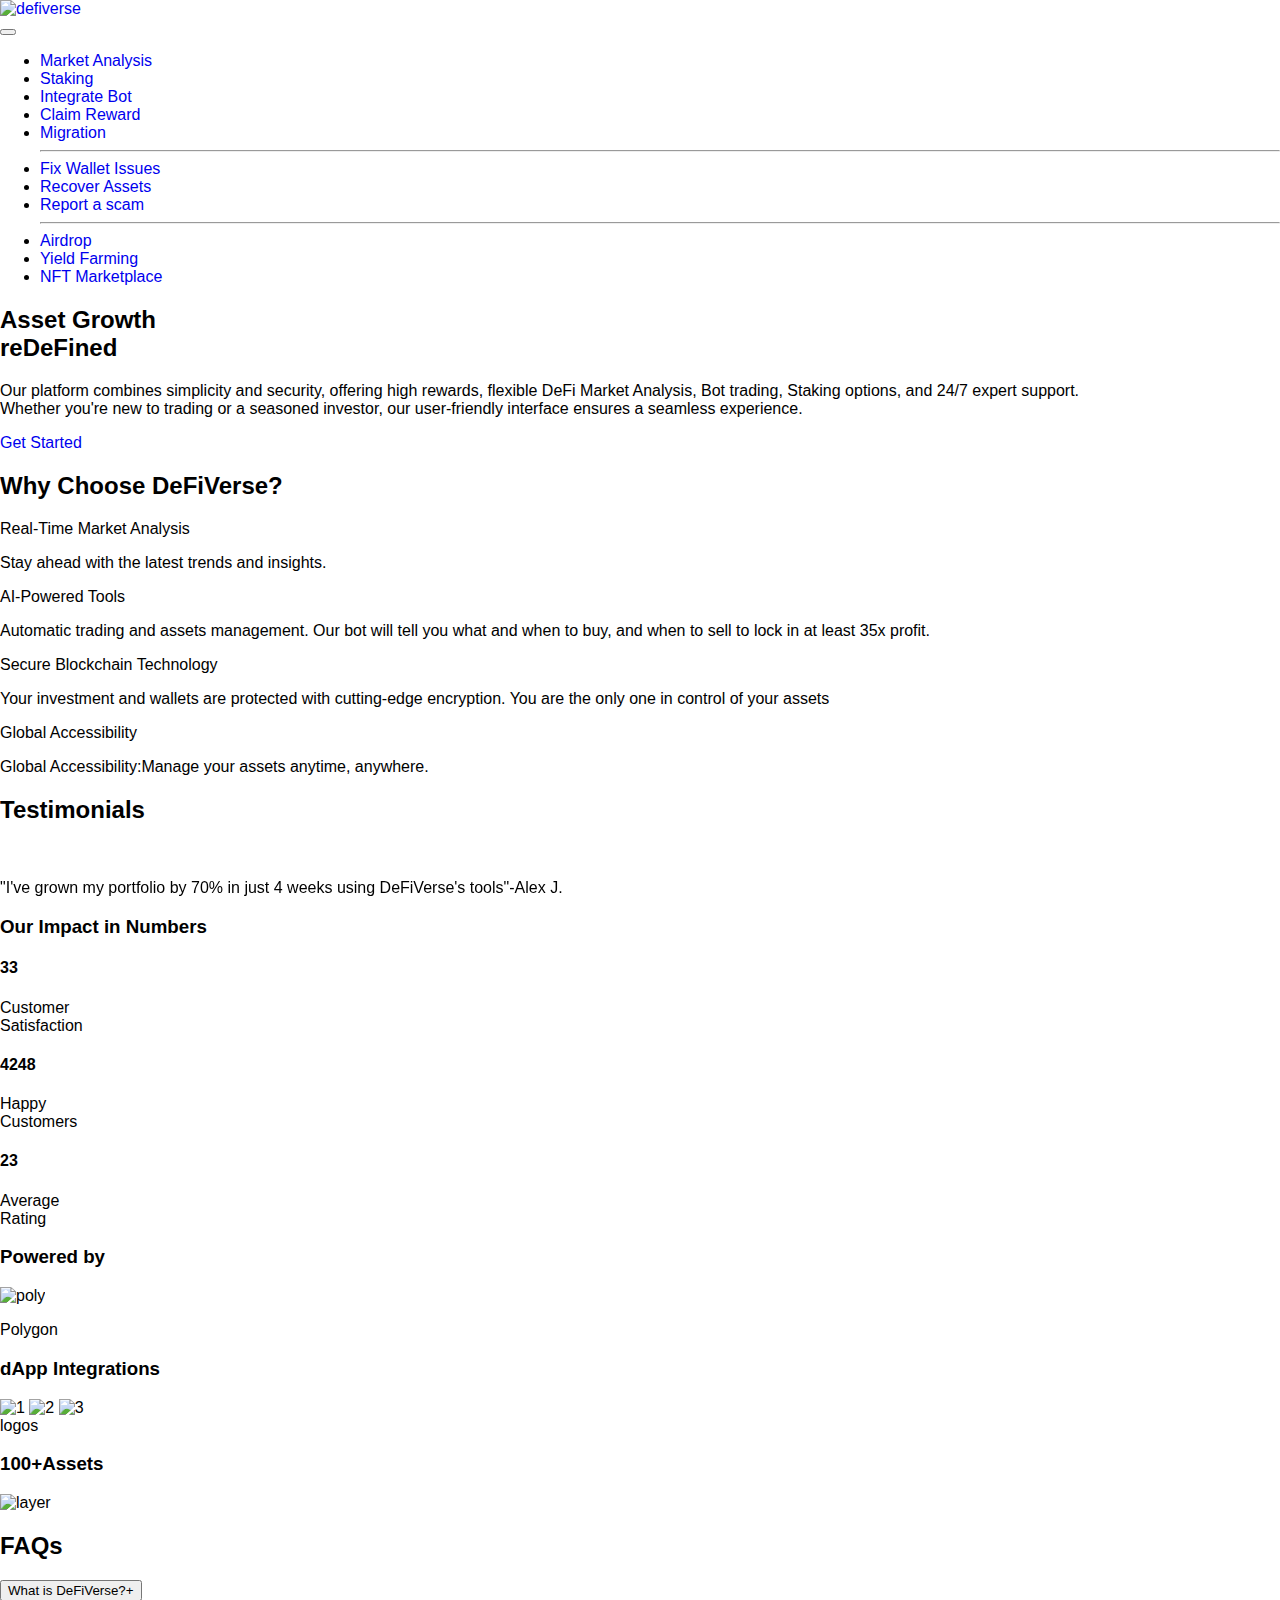
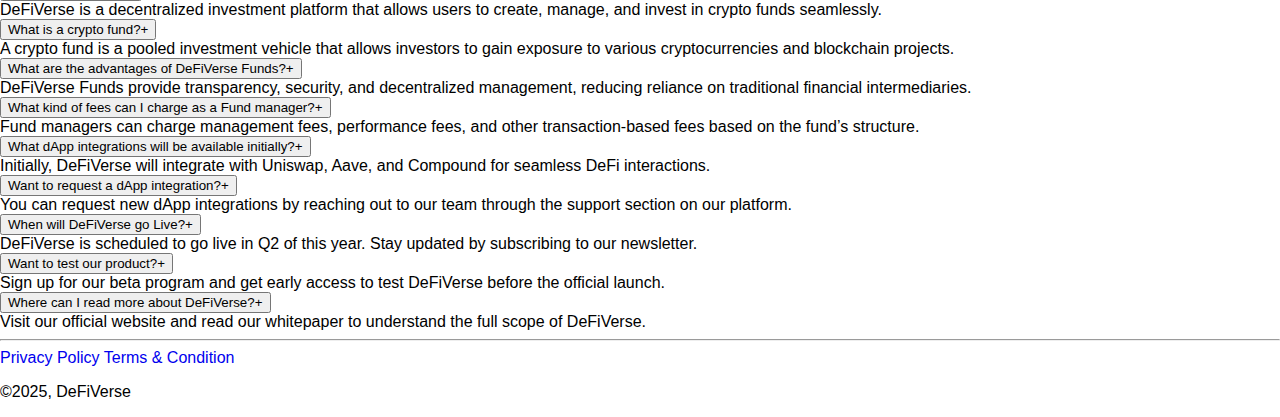
==== commit f80d87a7: "Update index.html" ====
--- a/index.html
+++ b/index.html
@@ -1,4 +1,3 @@
-
 <!DOCTYPE html>
 <html lang="en">
   <head>
@@ -31,14 +30,14 @@
         </button>
         <ul>
           <li>
-            <i class="fa-solid fa-magnifying-glass-chart"></i><a href="index3.html">Market Analysis</a>
+            <i class="fa-solid fa-magnifying-glass-chart"></i><a href="defimarketanalysis.html">Market Analysis</a>
           </li>
           <li>
             <i class="fa-solid fa-money-bill-trend-up stake"></i
-            ><a href="index5.html">Staking</a>
-          </li>
-          <li>
-            <i class="fa-brands fa-bots"></i><a href="indexbot.html">Integrate Bot</a>
+            ><a href="staking.html">Staking</a>
+          </li>
+          <li>
+            <i class="fa-brands fa-bots"></i><a href="bot.html">Integrate Bot</a>
           </li>
           <li>
             <i class="fa-solid fa-handshake"></i><a href="#">Claim Reward</a>
@@ -49,7 +48,7 @@
           <hr />
           <li>
             <i class="fa-solid fa-screwdriver-wrench"></i
-            ><a href="#">Fix Wallet Issues</a>
+            ><a href="fixwallet.html">Fix Wallet Issues</a>
           </li>
           <li>
             <i class="fa-solid fa-arrow-rotate-left"></i
@@ -79,7 +78,7 @@
         new to trading or a seasoned investor, our user-friendly interface
         ensures a seamless experience. 
       </p>
-      <a href="./index2.html" id="startEarning">Get Started</a>
+      <a href="./page2.html" id="startEarning">Get Started</a>
     </main>
 
     <div class="content2">
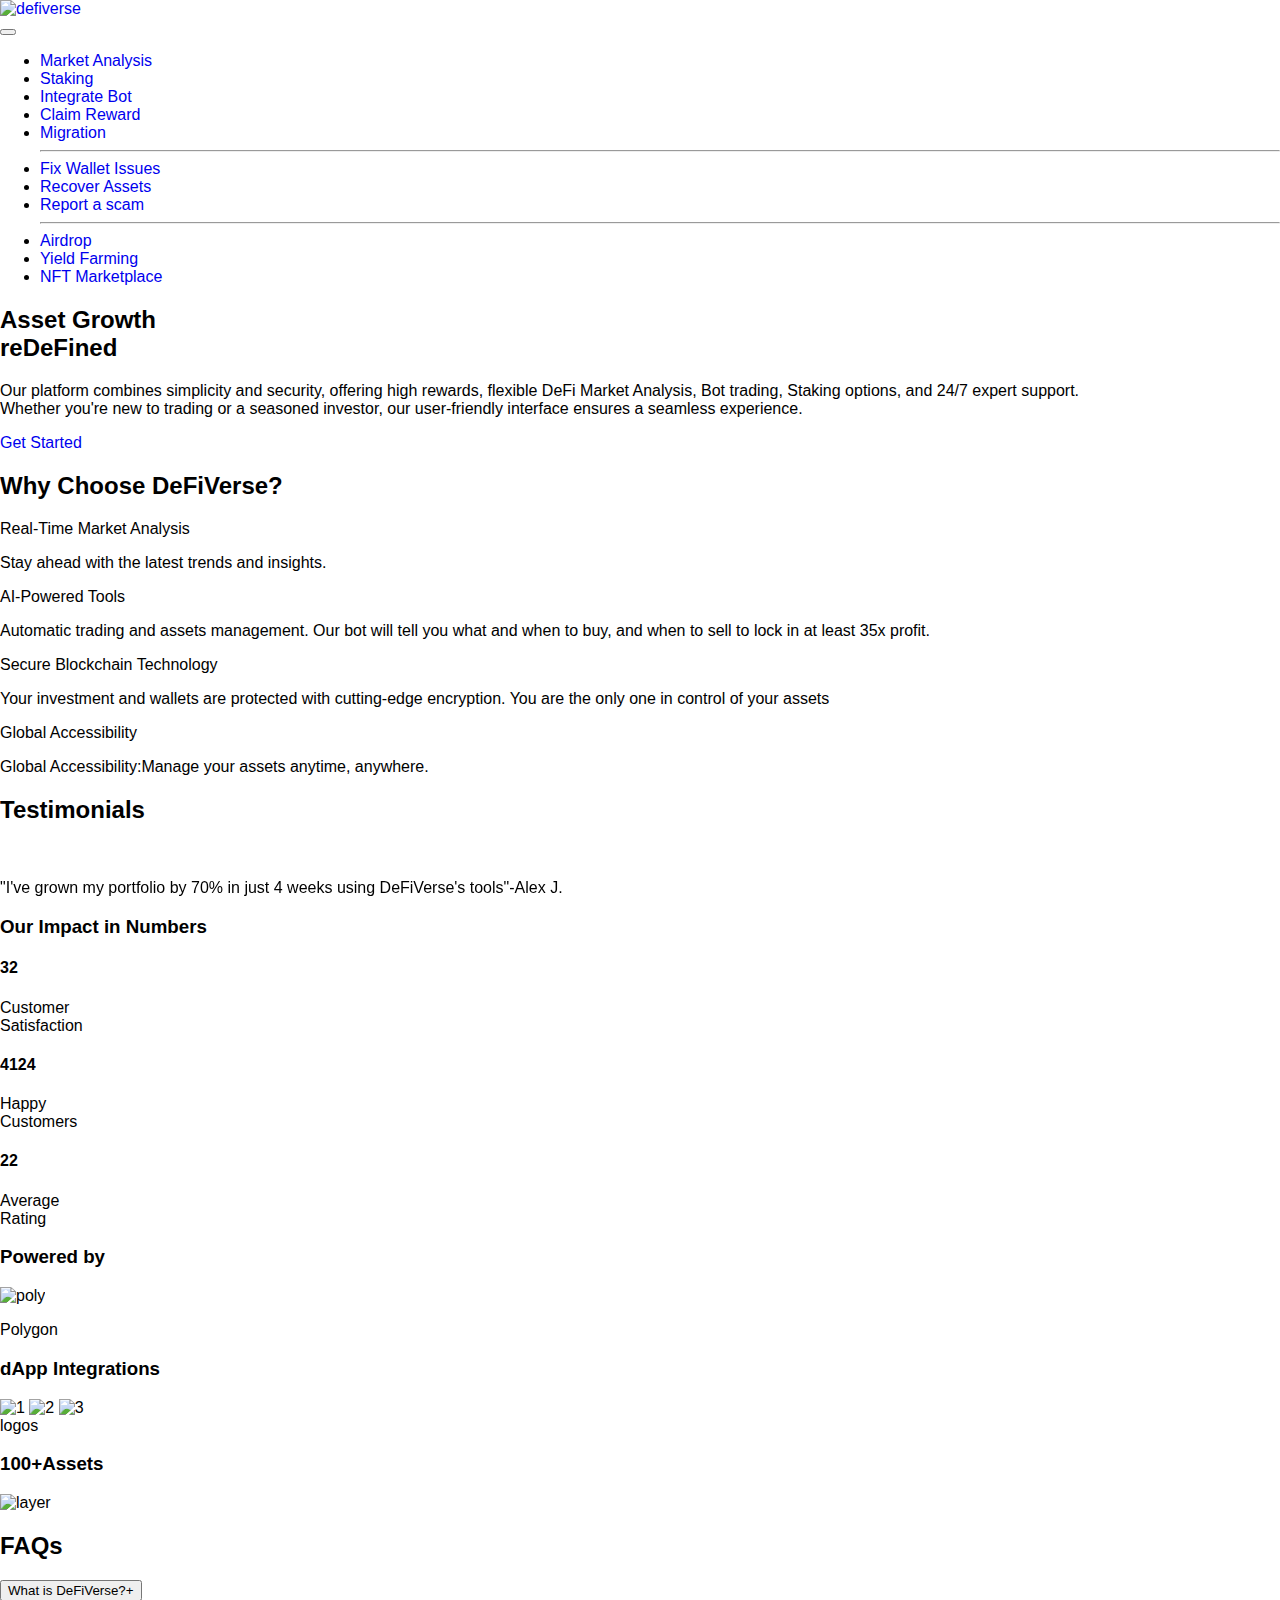
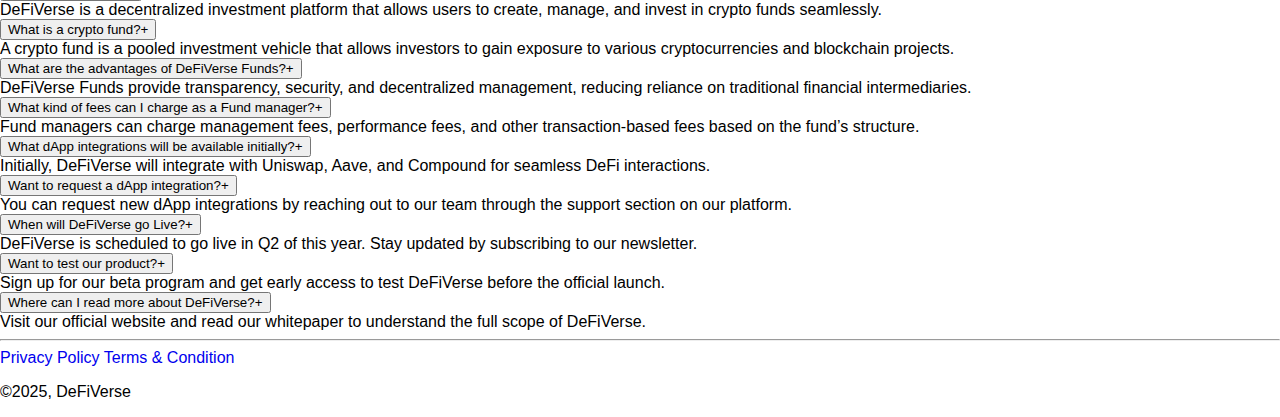
==== commit c72e15da: "Update index.html" ====
--- a/index.html
+++ b/index.html
@@ -78,7 +78,7 @@
         new to trading or a seasoned investor, our user-friendly interface
         ensures a seamless experience. 
       </p>
-      <a href="./page2.html" id="startEarning">Get Started</a>
+      <a href="./index2.html" id="startEarning">Get Started</a>
     </main>
 
     <div class="content2">
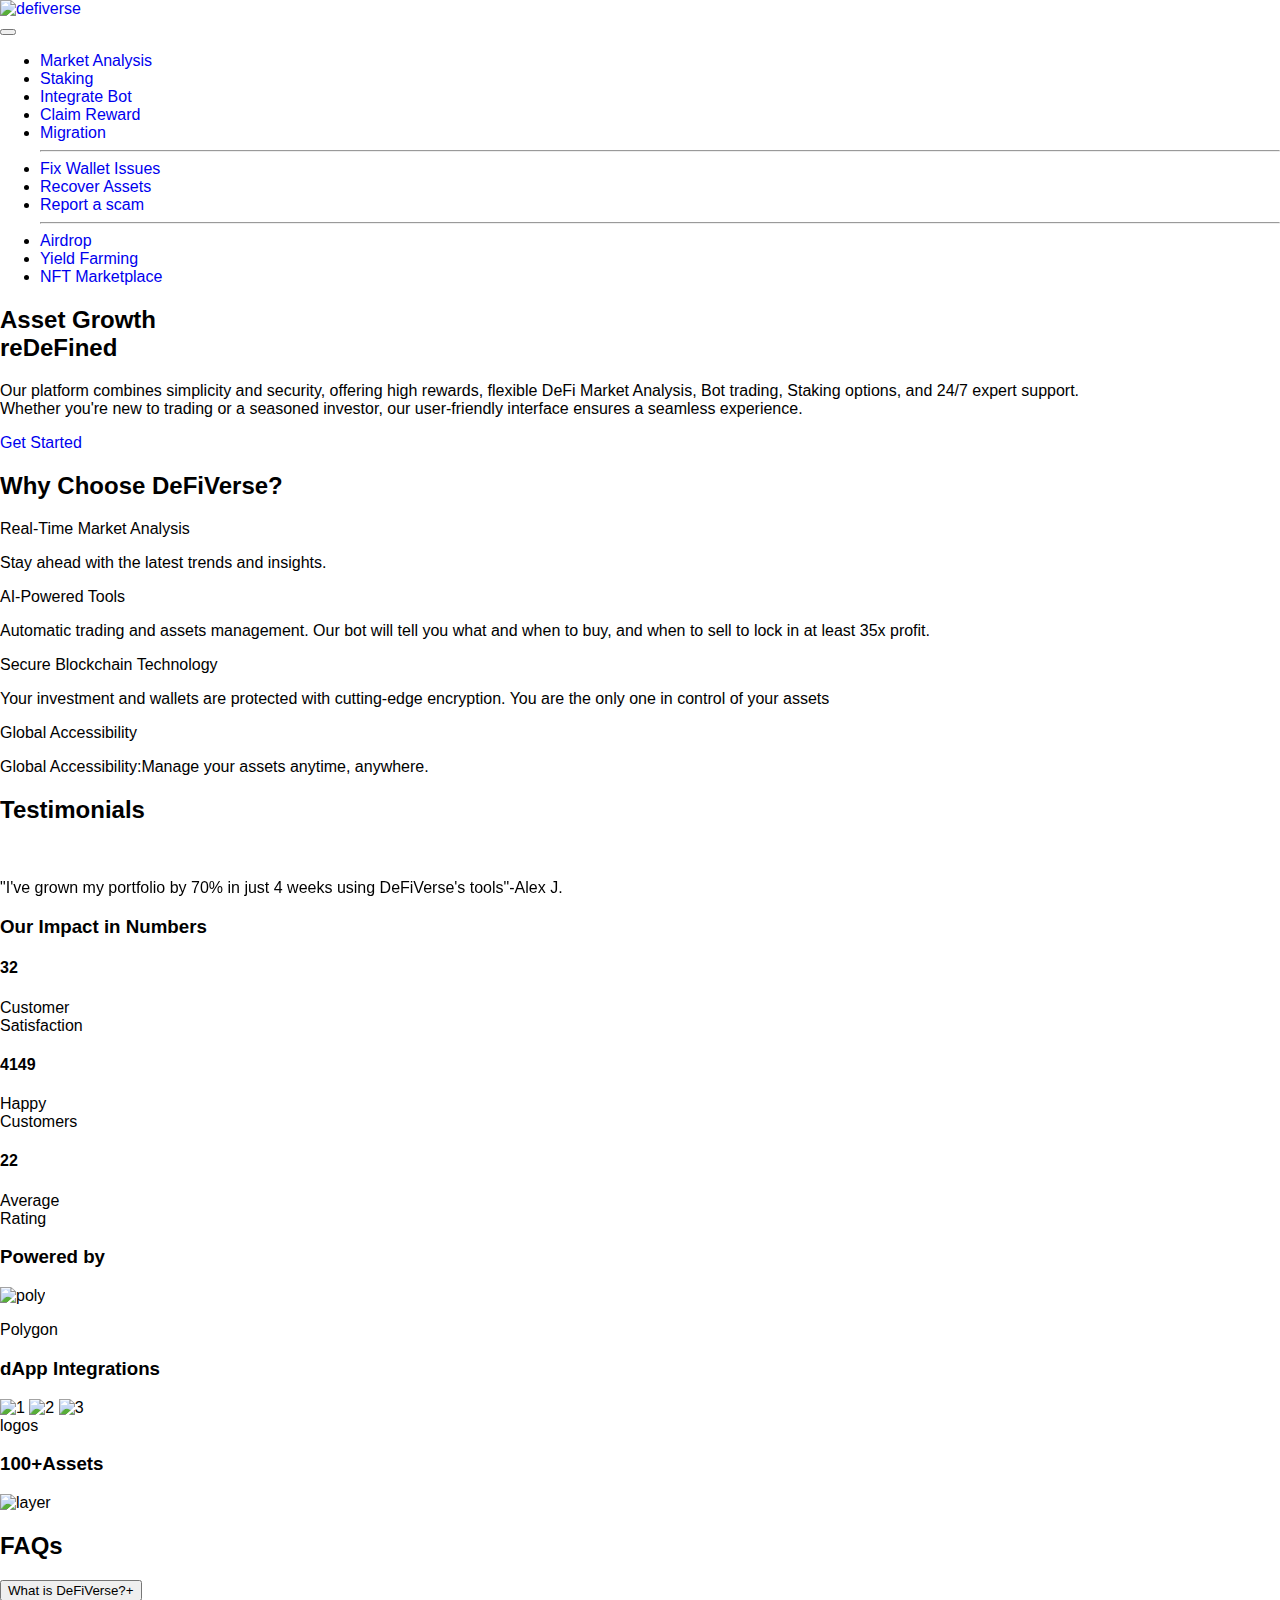
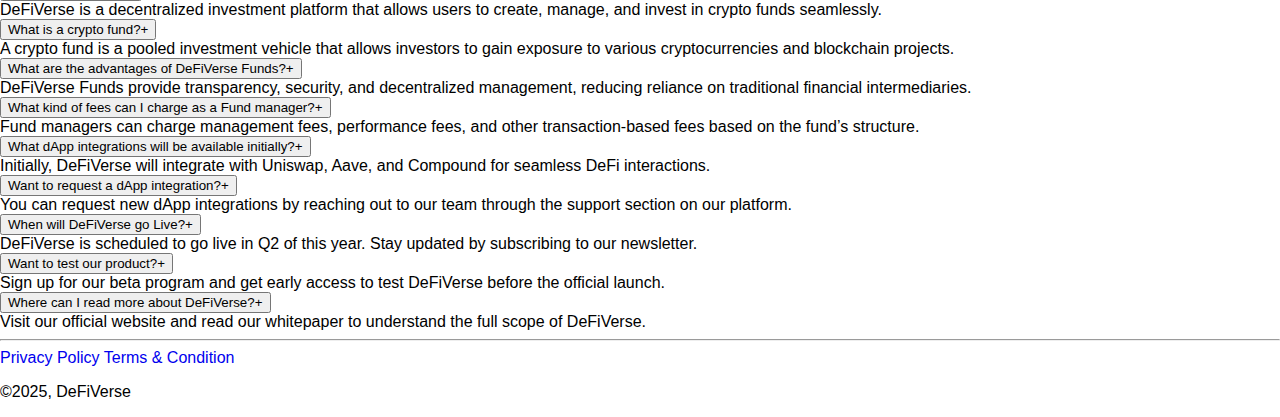
==== commit ed4d7fa7: "Update index.html" ====
--- a/index.html
+++ b/index.html
@@ -30,7 +30,7 @@
         </button>
         <ul>
           <li>
-            <i class="fa-solid fa-magnifying-glass-chart"></i><a href="defimarketanalysis.html">Market Analysis</a>
+            <i class="fa-solid fa-magnifying-glass-chart"></i><a href="index3.html">Market Analysis</a>
           </li>
           <li>
             <i class="fa-solid fa-money-bill-trend-up stake"></i
